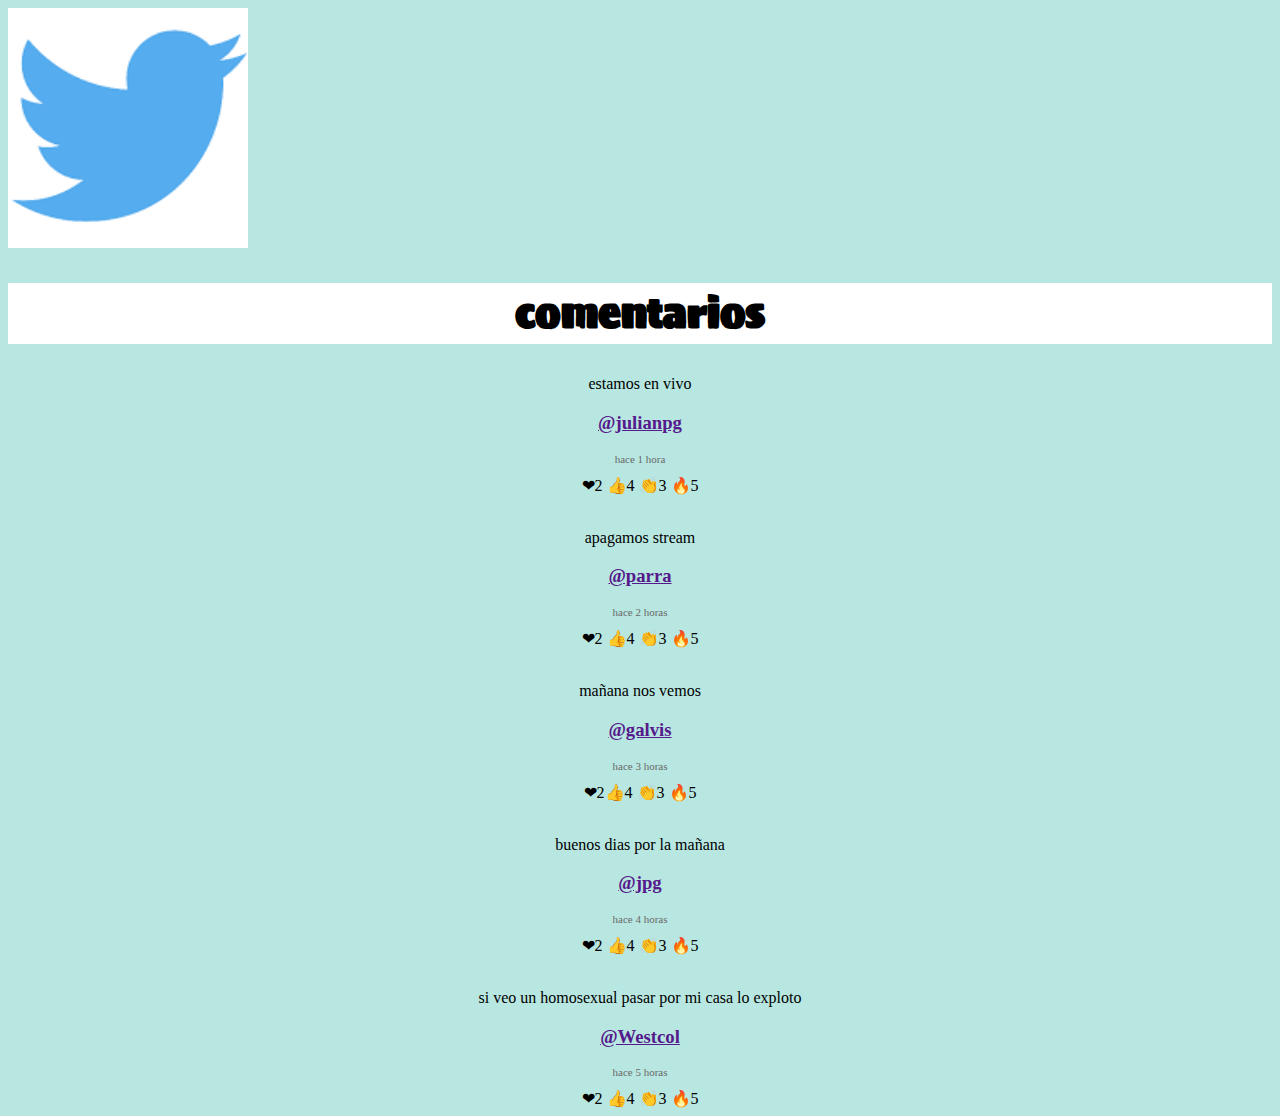
==== reacciones/index.html @ 5a7c49e3 "Add files via upload" ====
<!DOCTYPE html>
<html lang="en">
<head>
    <meta charset="UTF-8">
    <meta http-equiv="X-UA-Compatible" content="IE=edge">
    <meta name="viewport" content="width=<device-width>, initial-scale=1.0">
        <link rel="preconnect" href="https://fonts.googleapis.com">
        <link rel="preconnect" href="https://fonts.gstatic.com" crossorigin>
        <link href="https://fonts.googleapis.com/css2?family=Sigmar&display=swap" rel="stylesheet">
            <link rel="stylesheet" href="style.css">
    <title>reacciones</title>
</head>
<body>
    <div class="paloma">
        
    </div>
    <img src="palomatwitter.png" alt="">
    <div class="reacciones">
        <h2>comentarios</h2>
    </div>
    <div class="comentarios">
        <p>estamos en vivo</p>
        <h3><a href="">@julianpg</a></h3>
        <p class="fecha">hace 1 hora</p>
        <span>❤2 👍4 👏3 🔥5</span>
    </div>
    <br>
    <div class="comentarios">
        <p>apagamos stream</p>
        <h3><a href="">@parra</a></h3>
        <p class="fecha">hace 2 horas</p>
        <span>❤2 👍4 👏3 🔥5</span>
    </div>
    <br>
    <div class="comentarios">
        <p>mañana nos vemos</p>
        <h3><a href="">@galvis</a></h3>
        <p class="fecha">hace 3 horas</p>
        <span>❤2👍4 👏3 🔥5</span>
</div>
<br>
<div class="comentarios">
    <p>buenos dias por la mañana</p>
    <h3><a href="">@jpg</a></h3>
    <p class="fecha">hace 4 horas</p>
    <span>❤2 👍4 👏3 🔥5</span>
</div>
<br>
<div class="comentarios">
    <p>si veo un homosexual pasar por mi casa lo exploto</p>
    <h3><a href="">@Westcol</a></h3>
    <p class="fecha">hace 5 horas</p>
    <span>❤2 👍4 👏3 🔥5</span>
</div>

    

    
</body>
</html>
---- reacciones/style.css ----
@import url('https://fonts.googleapis.com/css2?family=Sigmar&display=swap');
    
    body{
        background-color:#B8E7E1;
    }
.reacciones{
    font-family: 'Sigmar', cursive;    
    font-size:25px;
    text-align: center;
    background-color:rgb(255, 255, 255);
}
.fecha{
    font-size:11px;
    color: dimgrey;
}
.comentarios{
    text-align: center;
}
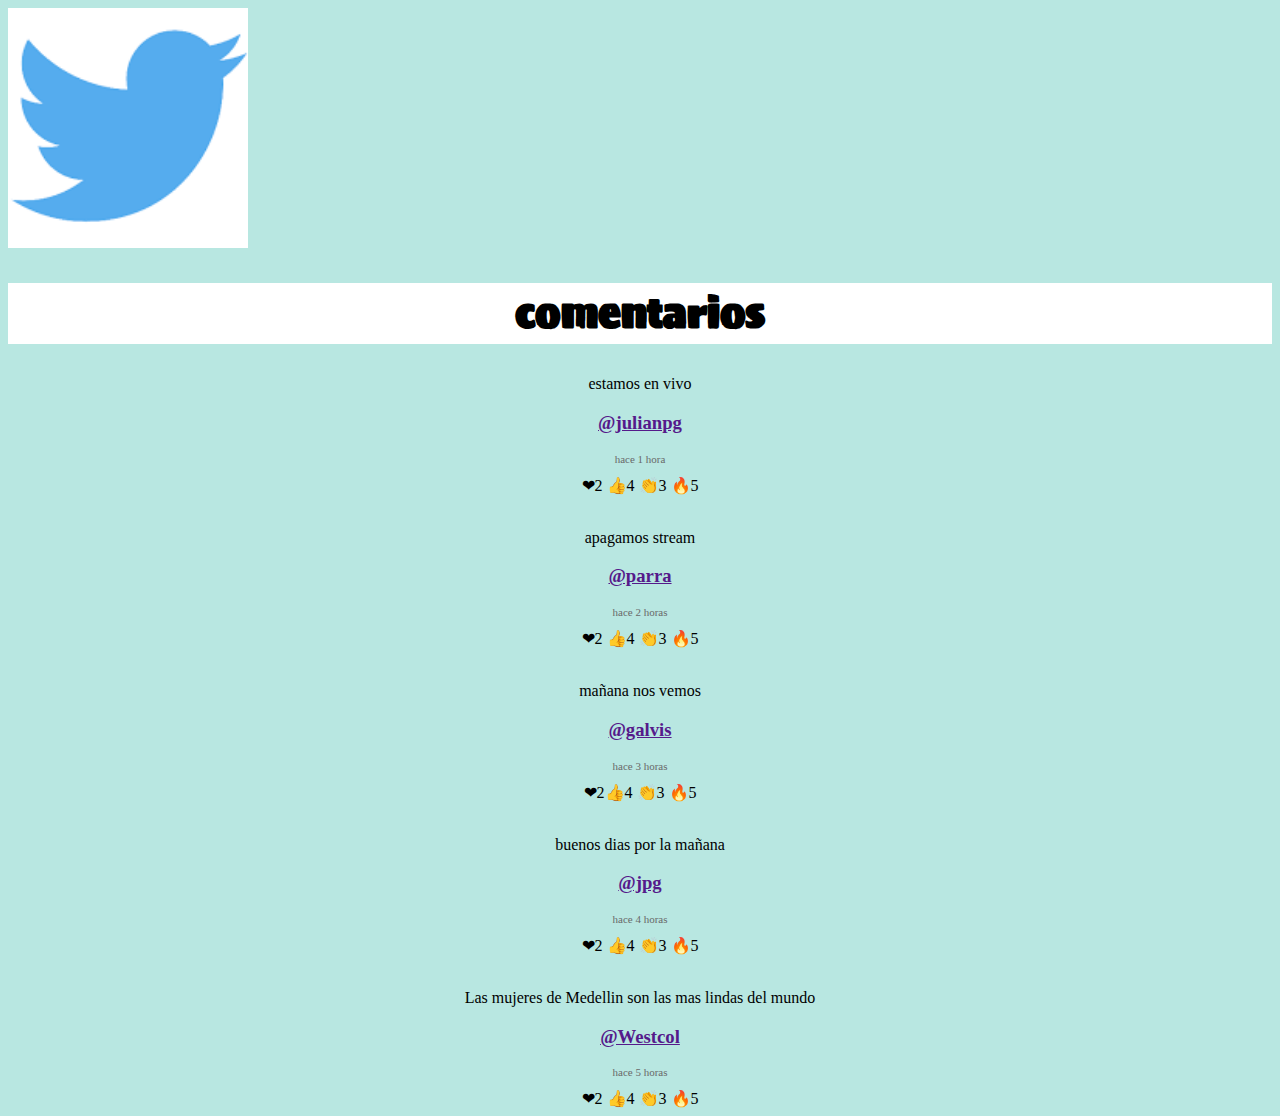
==== commit 22b82654: "Update index.html" ====
--- a/reacciones/index.html
+++ b/reacciones/index.html
@@ -47,7 +47,7 @@
 </div>
 <br>
 <div class="comentarios">
-    <p>si veo un homosexual pasar por mi casa lo exploto</p>
+    <p>Las mujeres de Medellin son las mas lindas del mundo</p>
     <h3><a href="">@Westcol</a></h3>
     <p class="fecha">hace 5 horas</p>
     <span>❤2 👍4 👏3 🔥5</span>
@@ -57,4 +57,4 @@
 
     
 </body>
-</html>+</html>
